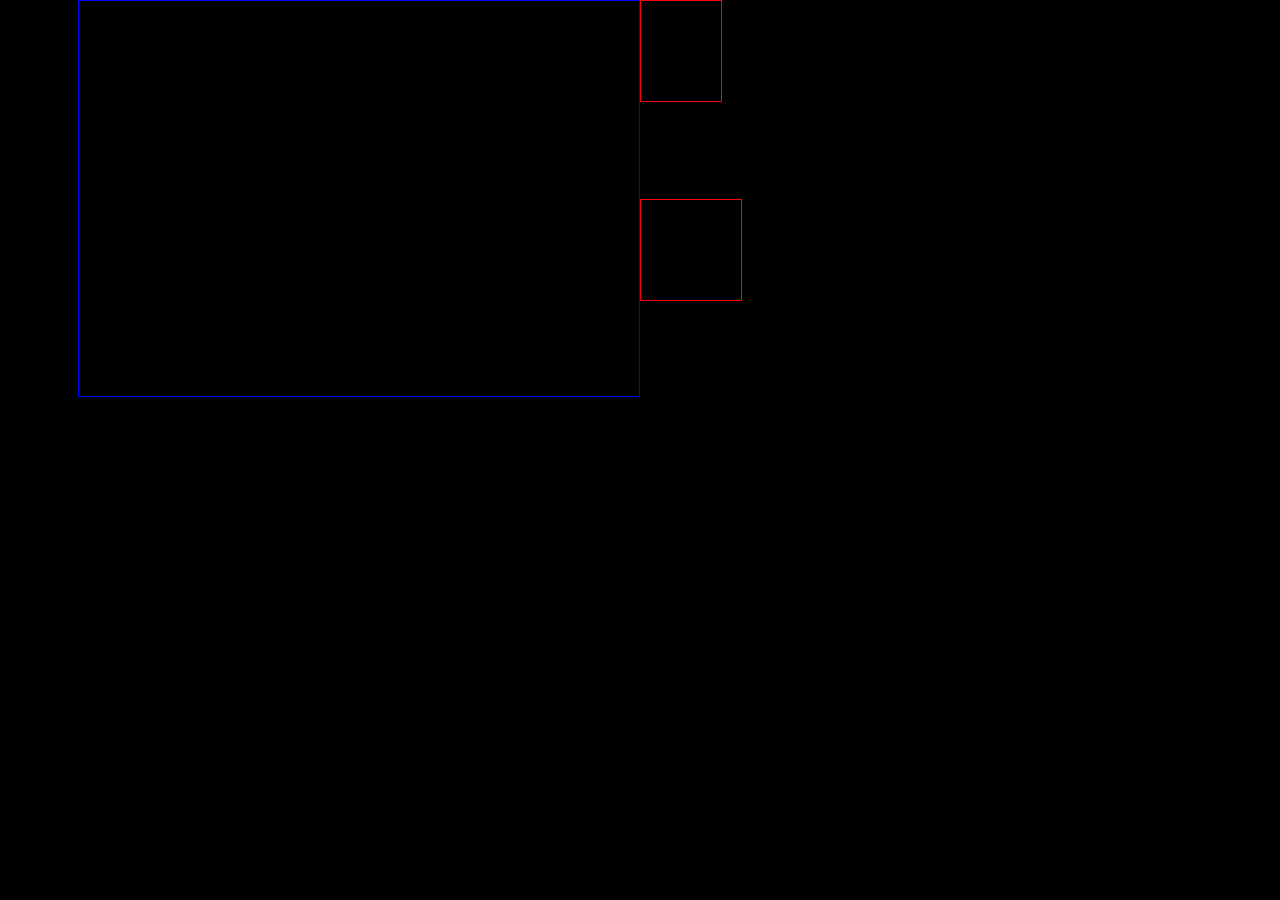
==== index.html @ abd486d5 "Add files via upload" ====
<!DOCTYPE html>
<html lang="en">
<head>
    <meta charset="UTF-8">
    <meta http-equiv="X-UA-Compatible" content="IE=edge">
    <meta name="viewport" content="width=device-width, initial-scale=1.2">
    <title>PacMan-Remix, verkefni 1</title>
</head>
<body>
    <div id="wrapper">
        <canvas height="395" width="560" id="playArea"></canvas>
        <div id="right-side">
            <canvas height="100" width="80" id="textArea"></canvas>
            <canvas height="100" width="100" id="touchArea"></canvas>
        </div>
    </div>
    <script src="script.js"></script>
    <style>
        body {
            background-color: black;
            display: grid;
            place-items: center;
            margin: 0px;
        }

        #wrapper {
            display: grid;
            grid-template-columns: 1fr 1fr;
        }

        #playArea {
            border: 1px solid blue;
            grid-column: 1 / 2;
        }

        #right-side {
            display: grid;
            grid-template-rows: 1fr 1fr;
            grid-column: 2 / 3;
        }

        #touchArea, #textArea {
            border: 1px solid red;
        }
    </style>
</body>
</html>
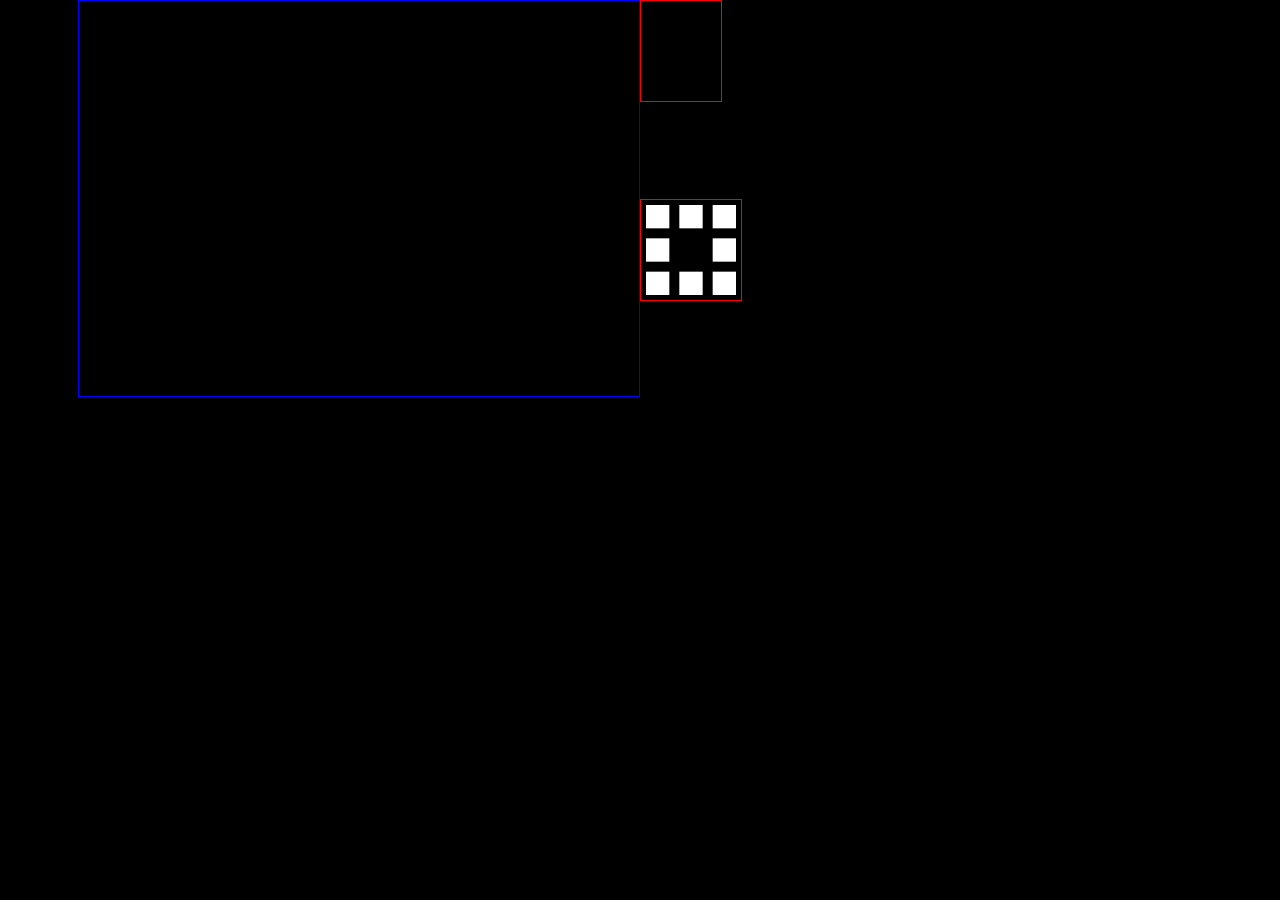
==== commit 9076f80f: "Add files via upload" ====
--- a/index.html
+++ b/index.html
@@ -3,7 +3,7 @@
 <head>
     <meta charset="UTF-8">
     <meta http-equiv="X-UA-Compatible" content="IE=edge">
-    <meta name="viewport" content="width=device-width, initial-scale=1.2">
+    <meta name="viewport" content="width=device-width, initial-scale=1.0">
     <title>PacMan-Remix, verkefni 1</title>
 </head>
 <body>
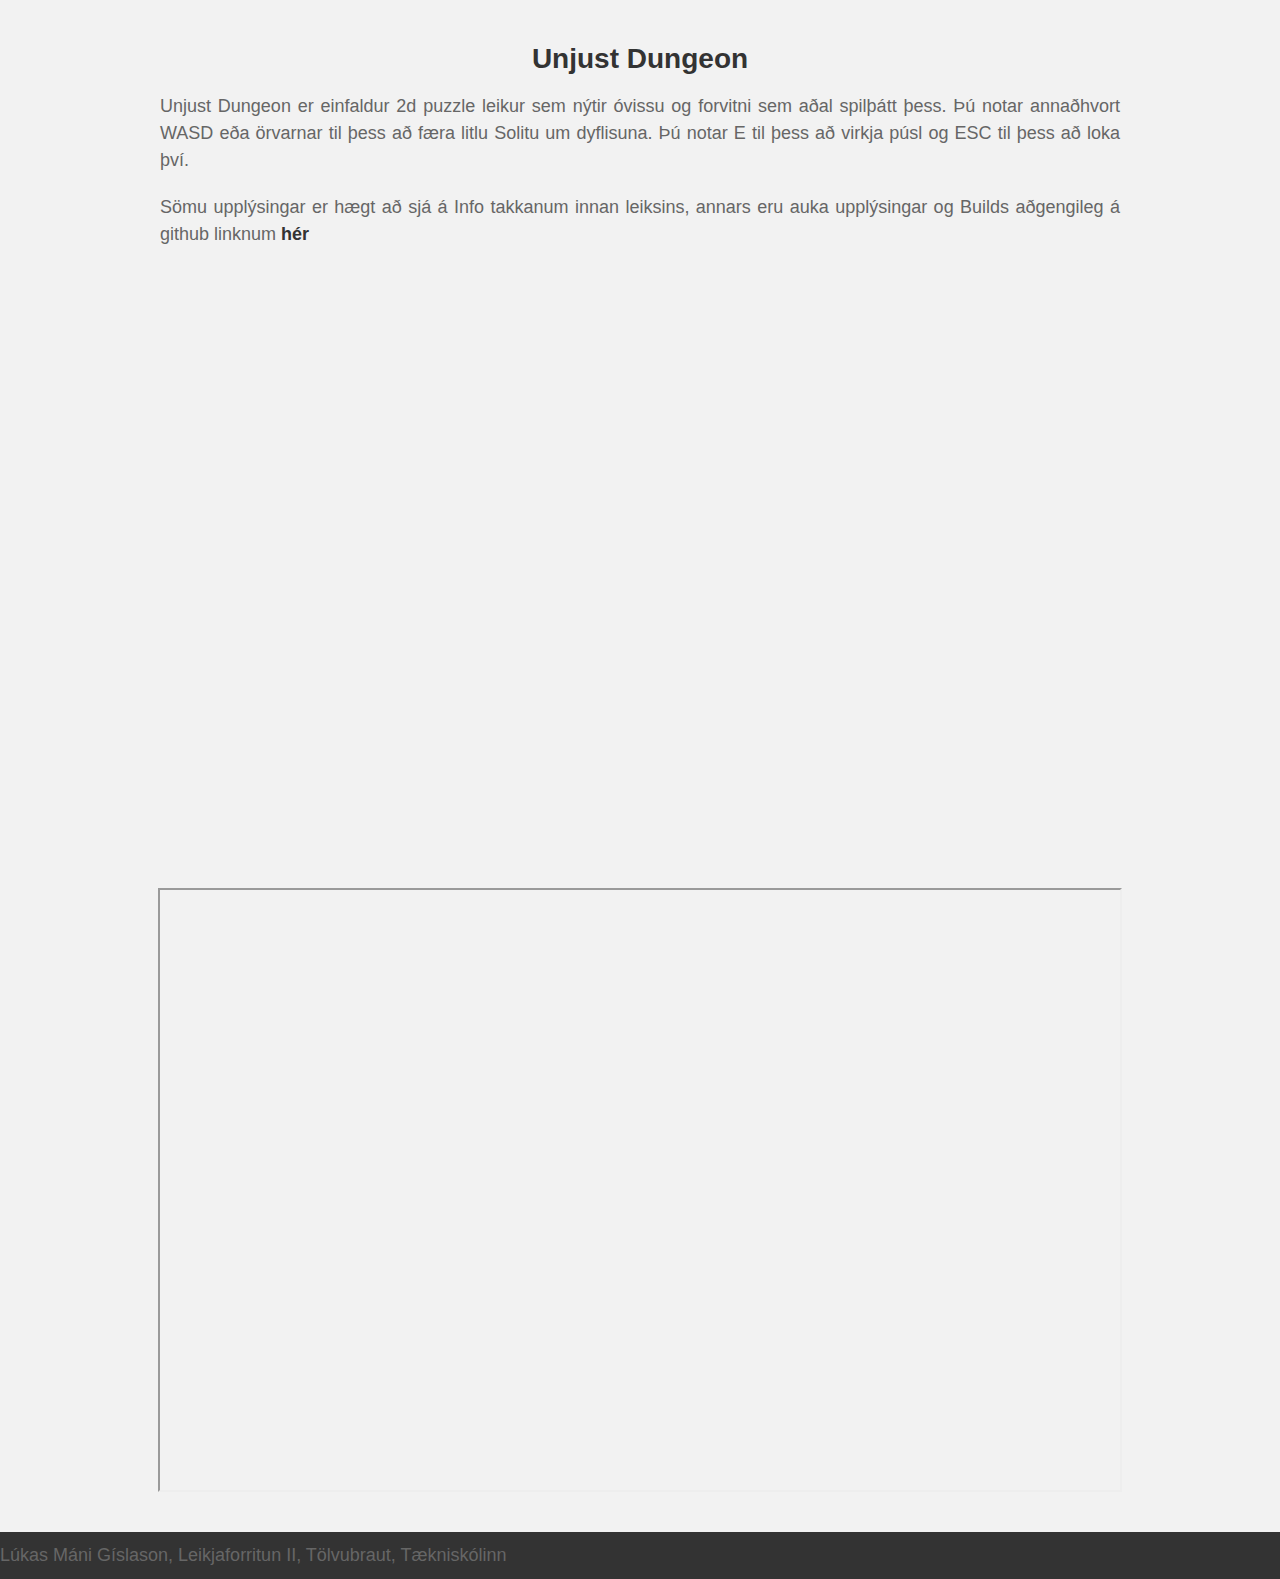
==== commit 6ad924db: "Add files via upload" ====
--- a/index.html
+++ b/index.html
@@ -1,47 +1,76 @@
 <!DOCTYPE html>
-<html lang="en">
+<html>
 <head>
-    <meta charset="UTF-8">
-    <meta http-equiv="X-UA-Compatible" content="IE=edge">
-    <meta name="viewport" content="width=device-width, initial-scale=1.0">
-    <title>PacMan-Remix, verkefni 1</title>
+	<title>Lokaverkefni</title>
+	<style>
+		body {
+			margin: 0;
+			padding: 0;
+			font-family: Arial, sans-serif;
+			background-color: #f2f2f2;
+		}
+		
+		main {
+			max-width: 960px;
+			margin: 0 auto;
+			padding: 20px;
+			display: flex;
+			flex-direction: column;
+			align-items: center;
+		}
+		
+		h2 {
+			color: #333;
+			font-size: 28px;
+			font-weight: bold;
+			margin-bottom: 10px;
+			text-align: center;
+		}
+		
+		p {
+			color: #666;
+			font-size: 18px;
+			line-height: 1.5;
+			margin-bottom: 20px;
+			text-align: justify;
+		}
+		
+		a {
+			color: #333;
+			text-decoration: none;
+			font-weight: bold;
+		}
+		
+		iframe {
+			width: 100%;
+			margin-bottom: 20px;
+		}
+		
+		footer {
+			background-color: #333;
+			color: #fff;
+			font-size: 16px;
+			text-align: center;
+			padding: 10px 0;
+		}
+		
+		footer p {
+			margin: 0;
+		}
+	</style>
 </head>
 <body>
-    <div id="wrapper">
-        <canvas height="395" width="560" id="playArea"></canvas>
-        <div id="right-side">
-            <canvas height="100" width="80" id="textArea"></canvas>
-            <canvas height="100" width="100" id="touchArea"></canvas>
-        </div>
-    </div>
-    <script src="script.js"></script>
-    <style>
-        body {
-            background-color: black;
-            display: grid;
-            place-items: center;
-            margin: 0px;
-        }
-
-        #wrapper {
-            display: grid;
-            grid-template-columns: 1fr 1fr;
-        }
-
-        #playArea {
-            border: 1px solid blue;
-            grid-column: 1 / 2;
-        }
-
-        #right-side {
-            display: grid;
-            grid-template-rows: 1fr 1fr;
-            grid-column: 2 / 3;
-        }
-
-        #touchArea, #textArea {
-            border: 1px solid red;
-        }
-    </style>
+	<main>
+		<div>
+			<h2>Unjust Dungeon</h2>
+			<p>Unjust Dungeon er einfaldur 2d puzzle leikur sem nýtir óvissu og forvitni sem aðal spilþátt þess. Þú notar annaðhvort WASD eða örvarnar til þess að færa litlu Solitu um dyflisuna. Þú notar E til þess að virkja púsl og ESC til þess að loka því.</p>
+			<p>Sömu upplýsingar er hægt að sjá á Info takkanum innan leiksins, annars eru auka upplýsingar og Builds aðgengileg á github linknum <a href="https://github.com/LukasMG/Leikjaforr_2">hér</a></p>
+		</div>
+		<iframe src="https://www.youtube.com/embed/qfEPxPpqlp0" style="width:960px;height:600px" title="My Video" frameborder="0" allow="accelerometer; autoplay; clipboard-write; encrypted-media; gyroscope; picture-in-picture" allowfullscreen></iframe>
+        <iframe src="https://i.simmer.io/@MoonL/unjust-dungeon"style="width:960px;height:600px"></iframe>
+	</main>
+	<footer>
+		<p>Lúkas Máni Gíslason, Leikjaforritun II, Tölvubraut, Tækniskólinn</p>
+	</footer>
 </body>
-</html>+</html>
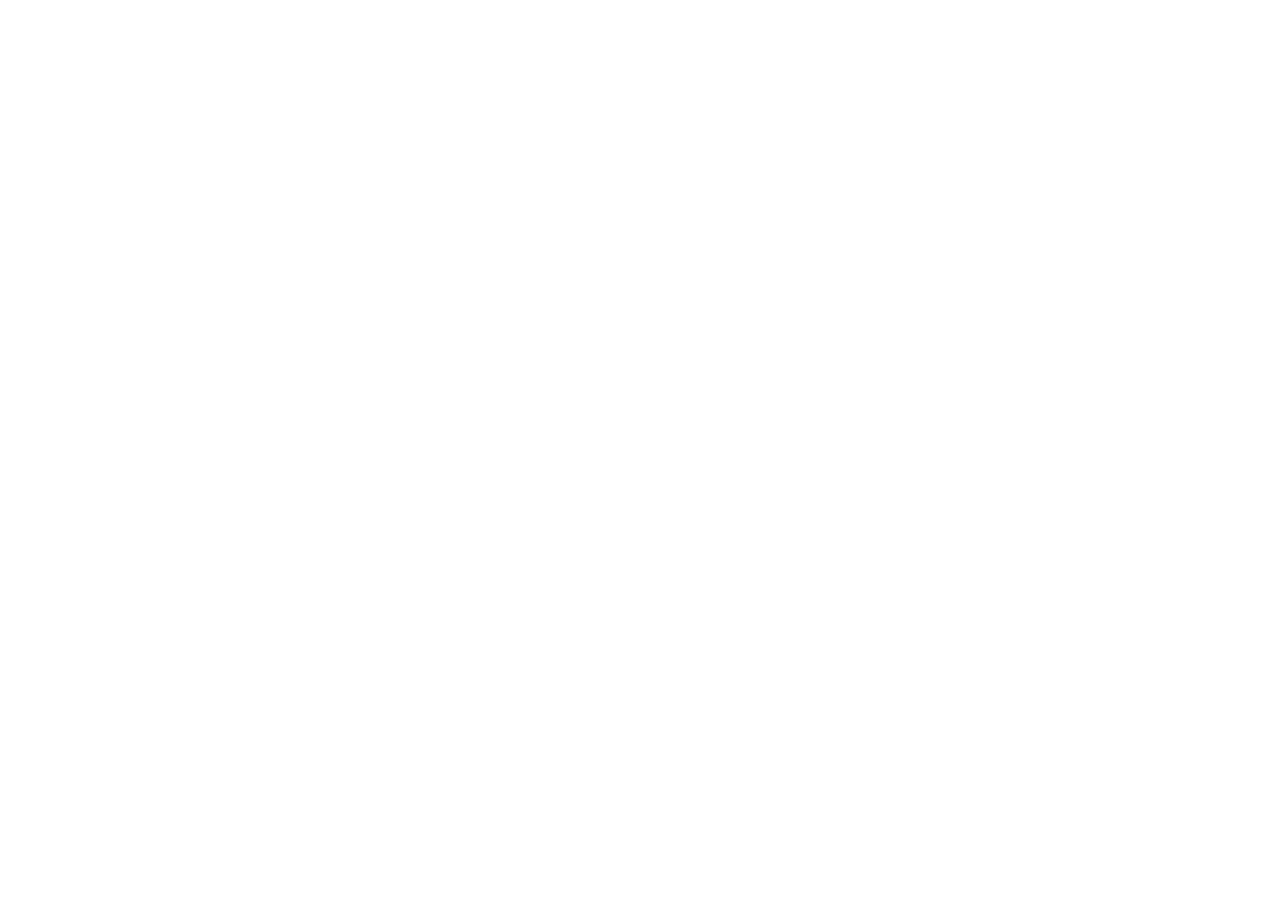
==== commit 90024402: "Update index.html" ====
--- a/index.html
+++ b/index.html
@@ -1,76 +1,11 @@
 <!DOCTYPE html>
-<html>
+<html lang="en">
 <head>
-	<title>Lokaverkefni</title>
-	<style>
-		body {
-			margin: 0;
-			padding: 0;
-			font-family: Arial, sans-serif;
-			background-color: #f2f2f2;
-		}
-		
-		main {
-			max-width: 960px;
-			margin: 0 auto;
-			padding: 20px;
-			display: flex;
-			flex-direction: column;
-			align-items: center;
-		}
-		
-		h2 {
-			color: #333;
-			font-size: 28px;
-			font-weight: bold;
-			margin-bottom: 10px;
-			text-align: center;
-		}
-		
-		p {
-			color: #666;
-			font-size: 18px;
-			line-height: 1.5;
-			margin-bottom: 20px;
-			text-align: justify;
-		}
-		
-		a {
-			color: #333;
-			text-decoration: none;
-			font-weight: bold;
-		}
-		
-		iframe {
-			width: 100%;
-			margin-bottom: 20px;
-		}
-		
-		footer {
-			background-color: #333;
-			color: #fff;
-			font-size: 16px;
-			text-align: center;
-			padding: 10px 0;
-		}
-		
-		footer p {
-			margin: 0;
-		}
-	</style>
+    <meta charset="UTF-8">
+    <meta name="viewport" content="width=device-width, initial-scale=1.0">
+    <title>Lokaverkefni Eðlisfræði</title>
 </head>
 <body>
-	<main>
-		<div>
-			<h2>Unjust Dungeon</h2>
-			<p>Unjust Dungeon er einfaldur 2d puzzle leikur sem nýtir óvissu og forvitni sem aðal spilþátt þess. Þú notar annaðhvort WASD eða örvarnar til þess að færa litlu Solitu um dyflisuna. Þú notar E til þess að virkja púsl og ESC til þess að loka því.</p>
-			<p>Sömu upplýsingar er hægt að sjá á Info takkanum innan leiksins, annars eru auka upplýsingar og Builds aðgengileg á github linknum <a href="https://github.com/LukasMG/Leikjaforr_2">hér</a></p>
-		</div>
-		<iframe src="https://www.youtube.com/embed/qfEPxPpqlp0" style="width:960px;height:600px" title="My Video" frameborder="0" allow="accelerometer; autoplay; clipboard-write; encrypted-media; gyroscope; picture-in-picture" allowfullscreen></iframe>
-        <iframe src="https://i.simmer.io/@MoonL/unjust-dungeon"style="width:960px;height:600px"></iframe>
-	</main>
-	<footer>
-		<p>Lúkas Máni Gíslason, Leikjaforritun II, Tölvubraut, Tækniskólinn</p>
-	</footer>
+    <iframe src="https://youtu.be/iK8AUI2bYH0" style="width:960px;height:600px" title="My Video" frameborder="0" allow="accelerometer; autoplay; clipboard-write; encrypted-media; gyroscope; picture-in-picture" allowfullscreen></iframe>
 </body>
 </html>
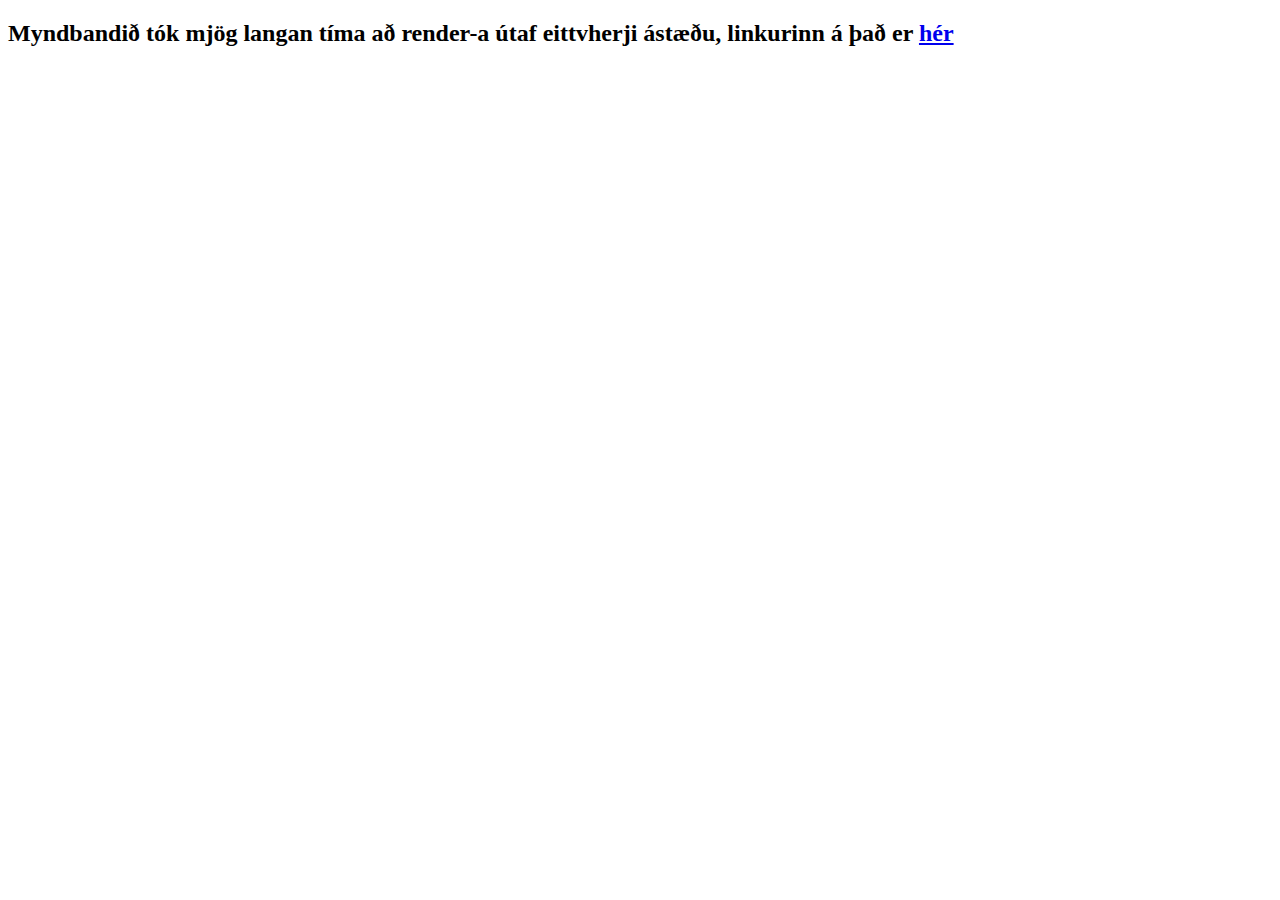
==== commit 788789e9: "Update index.html" ====
--- a/index.html
+++ b/index.html
@@ -6,6 +6,7 @@
     <title>Lokaverkefni Eðlisfræði</title>
 </head>
 <body>
-    <iframe src="https://youtu.be/iK8AUI2bYH0" style="width:960px;height:600px" title="My Video" frameborder="0" allow="accelerometer; autoplay; clipboard-write; encrypted-media; gyroscope; picture-in-picture" allowfullscreen></iframe>
+    <h2>Myndbandið tók mjög langan tíma að render-a útaf eittvherji ástæðu, linkurinn á það er <a href="https://www.youtube.com/watch?v=iK8AUI2bYH0">hér</a></h2>
+    <iframe src="https://www.youtube.com/watch?v=iK8AUI2bYH0" style="width:960px;height:600px" title="My Video" frameborder="0" allow="accelerometer; autoplay; clipboard-write; encrypted-media; gyroscope; picture-in-picture" allowfullscreen></iframe>
 </body>
 </html>
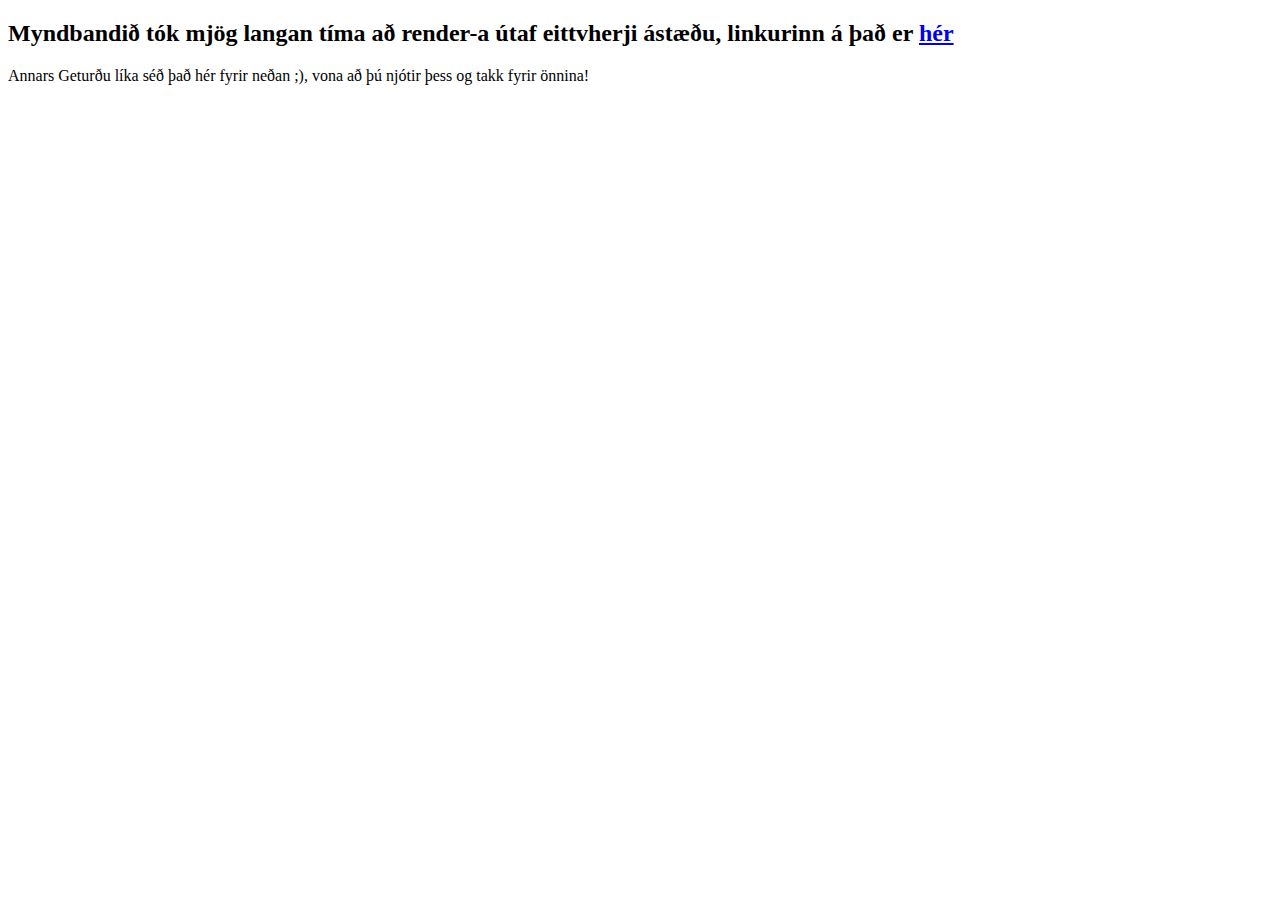
==== commit 8732a70d: "Update index.html" ====
--- a/index.html
+++ b/index.html
@@ -7,6 +7,7 @@
 </head>
 <body>
     <h2>Myndbandið tók mjög langan tíma að render-a útaf eittvherji ástæðu, linkurinn á það er <a href="https://www.youtube.com/watch?v=iK8AUI2bYH0">hér</a></h2>
-    <iframe src="https://www.youtube.com/watch?v=iK8AUI2bYH0" style="width:960px;height:600px" title="My Video" frameborder="0" allow="accelerometer; autoplay; clipboard-write; encrypted-media; gyroscope; picture-in-picture" allowfullscreen></iframe>
+    <p>Annars Geturðu líka séð það hér fyrir neðan ;), vona að þú njótir þess og takk fyrir önnina!</p>
+    <iframe width="560" height="315" src="https://www.youtube.com/embed/iK8AUI2bYH0?si=VmtyORBw_oanMDgq" title="YouTube video player" frameborder="0" allow="accelerometer; autoplay; clipboard-write; encrypted-media; gyroscope; picture-in-picture; web-share" allowfullscreen></iframe>
 </body>
 </html>
